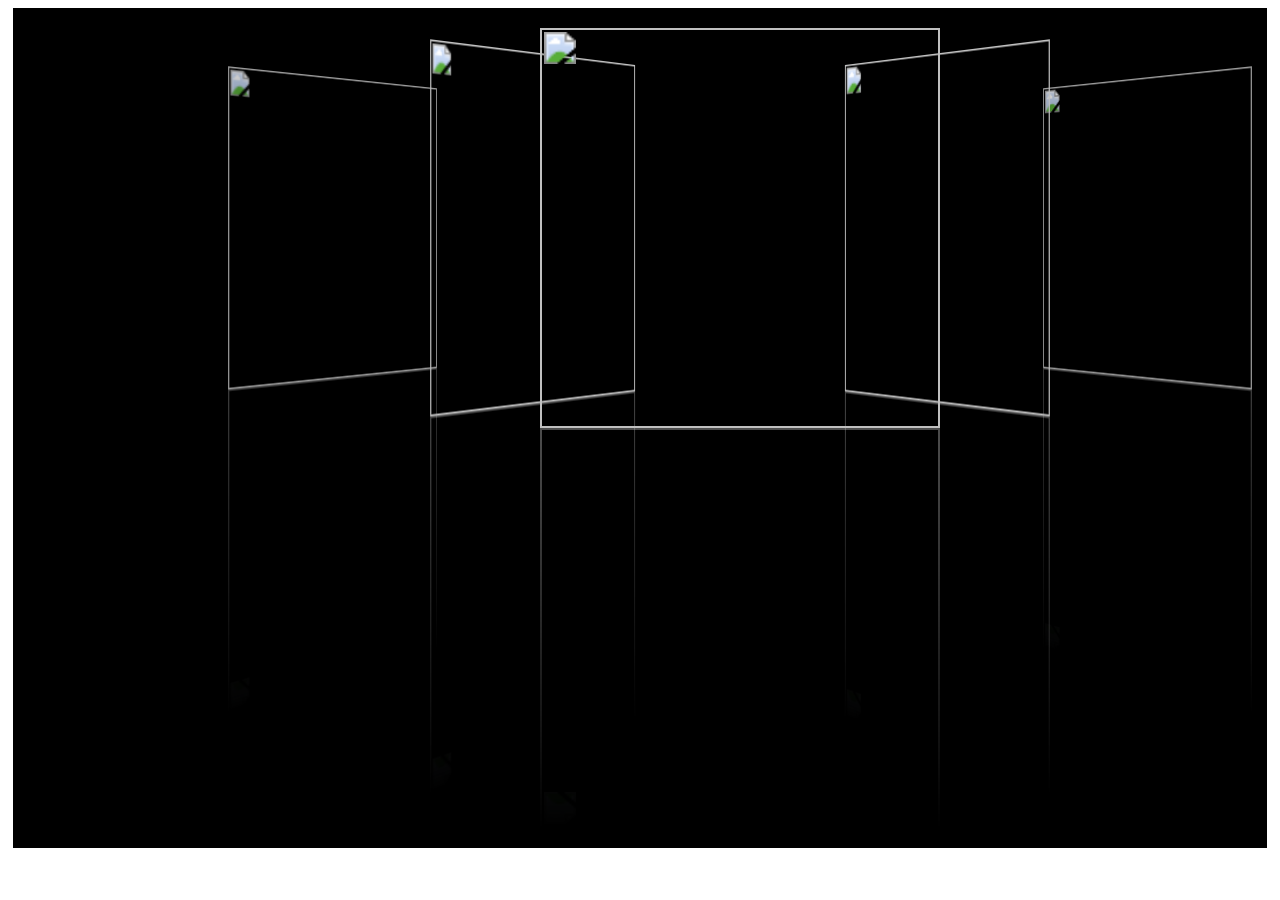
==== javascript.html @ 6c43ae1c "Added separate page to demo js version" ====
<!DOCTYPE html>
<html>

  <head>
    <meta charset='utf-8' />
    <meta http-equiv="X-UA-Compatible" content="chrome=1" />
    <meta name="description" content="Coverflow : Two basic coverflow controls - one in JavaScript and one in Silverlight" />

    <link rel="stylesheet" type="text/css" media="screen" href="stylesheets/coverflow_jquery.css">

    <title>Coverflow (JavaScript Version)</title>
  </head>

  <body>

	<div id="coverFlowControlHost"></div>

    <script type="text/javascript" src="javascripts/jquery-1.7.1.js"></script>
    <script type="text/javascript" src="javascripts/jquery.tmpl.js"></script>
    <script type="text/javascript" src="javascripts/jquery.coverFlow.js"></script>
    <script type="text/javascript" src="javascripts/main.js"></script>
  </body>
</html>
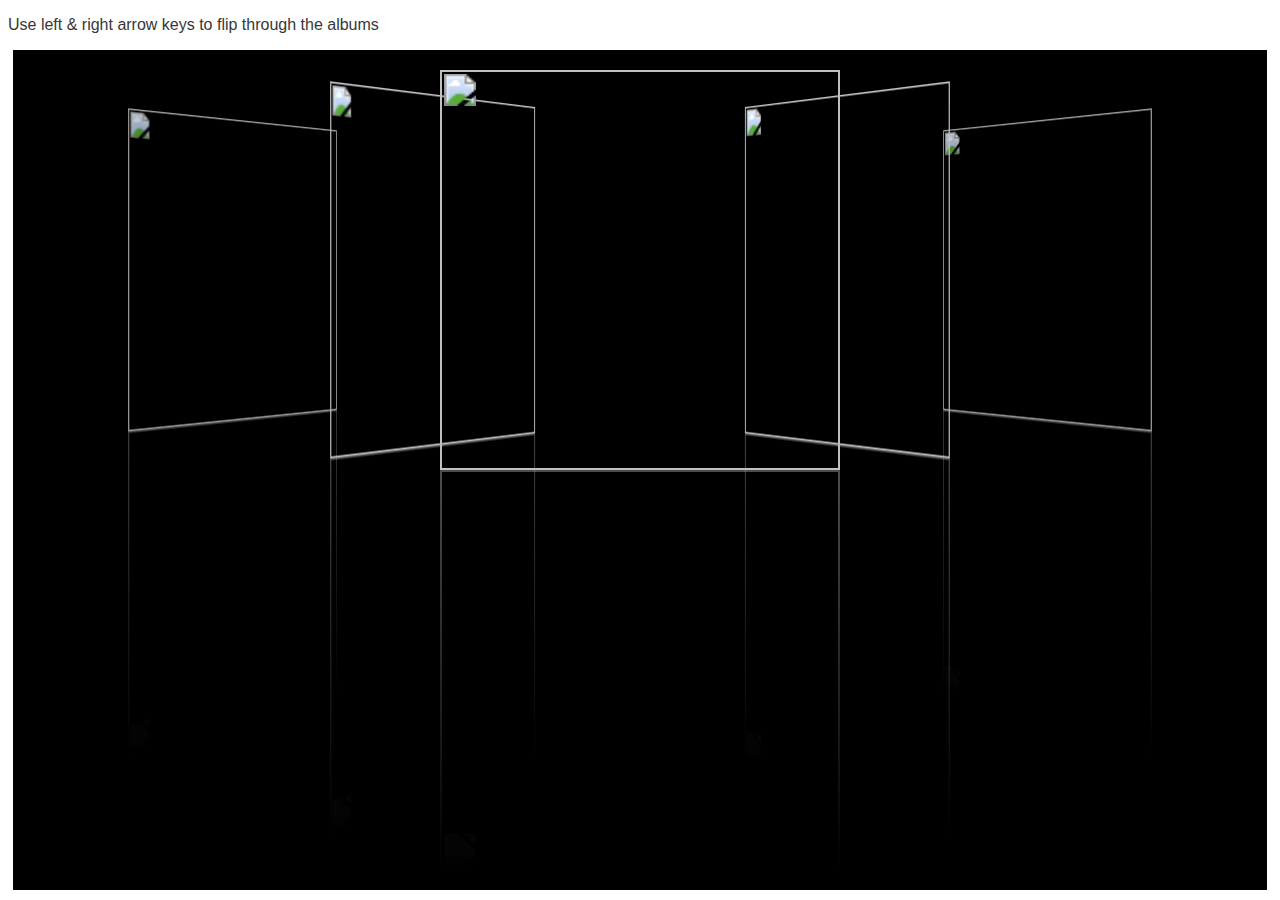
==== commit ad48a2b7: "Added instructions to demo page" ====
--- a/javascript.html
+++ b/javascript.html
@@ -7,12 +7,21 @@
     <meta name="description" content="Coverflow : Two basic coverflow controls - one in JavaScript and one in Silverlight" />
 
     <link rel="stylesheet" type="text/css" media="screen" href="stylesheets/coverflow_jquery.css">
+	<style type="text/css">
+		body {
+			color:#373737;
+			font-size: 16px;
+			font-family: 'Myriad Pro', Calibri, Helvetica, Arial, sans-serif;
+		}
+
+	</style>
 
     <title>Coverflow (JavaScript Version)</title>
   </head>
 
   <body>
 
+	<p>Use left &amp; right arrow keys to flip through the albums</p> 
 	<div id="coverFlowControlHost"></div>
 
     <script type="text/javascript" src="javascripts/jquery-1.7.1.js"></script>
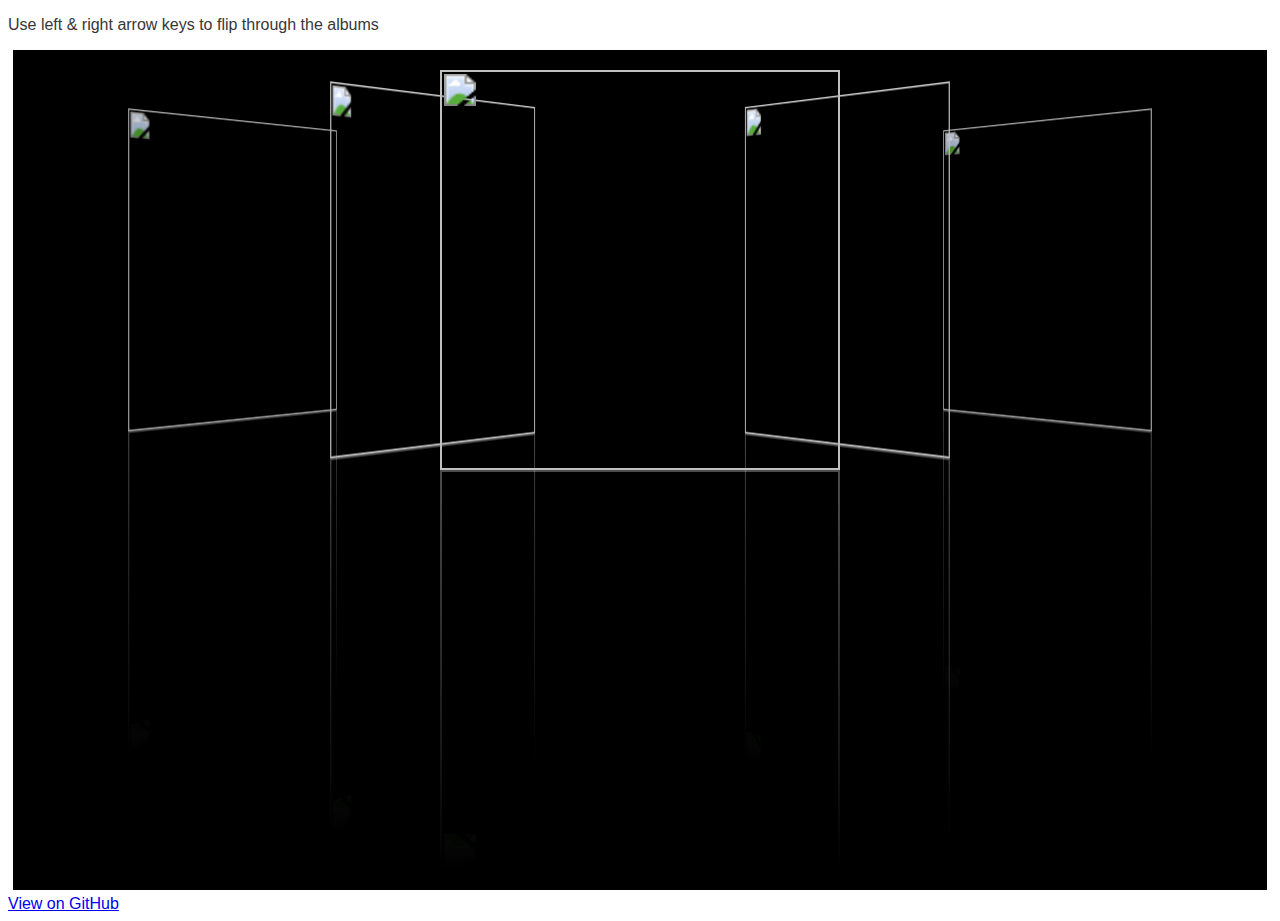
==== commit c877fac8: "Added link to code on github" ====
--- a/javascript.html
+++ b/javascript.html
@@ -23,6 +23,7 @@
 
 	<p>Use left &amp; right arrow keys to flip through the albums</p> 
 	<div id="coverFlowControlHost"></div>
+	<a href="https://github.com/ianreah/CoverFlow/">View on GitHub</a>
 
     <script type="text/javascript" src="javascripts/jquery-1.7.1.js"></script>
     <script type="text/javascript" src="javascripts/jquery.tmpl.js"></script>
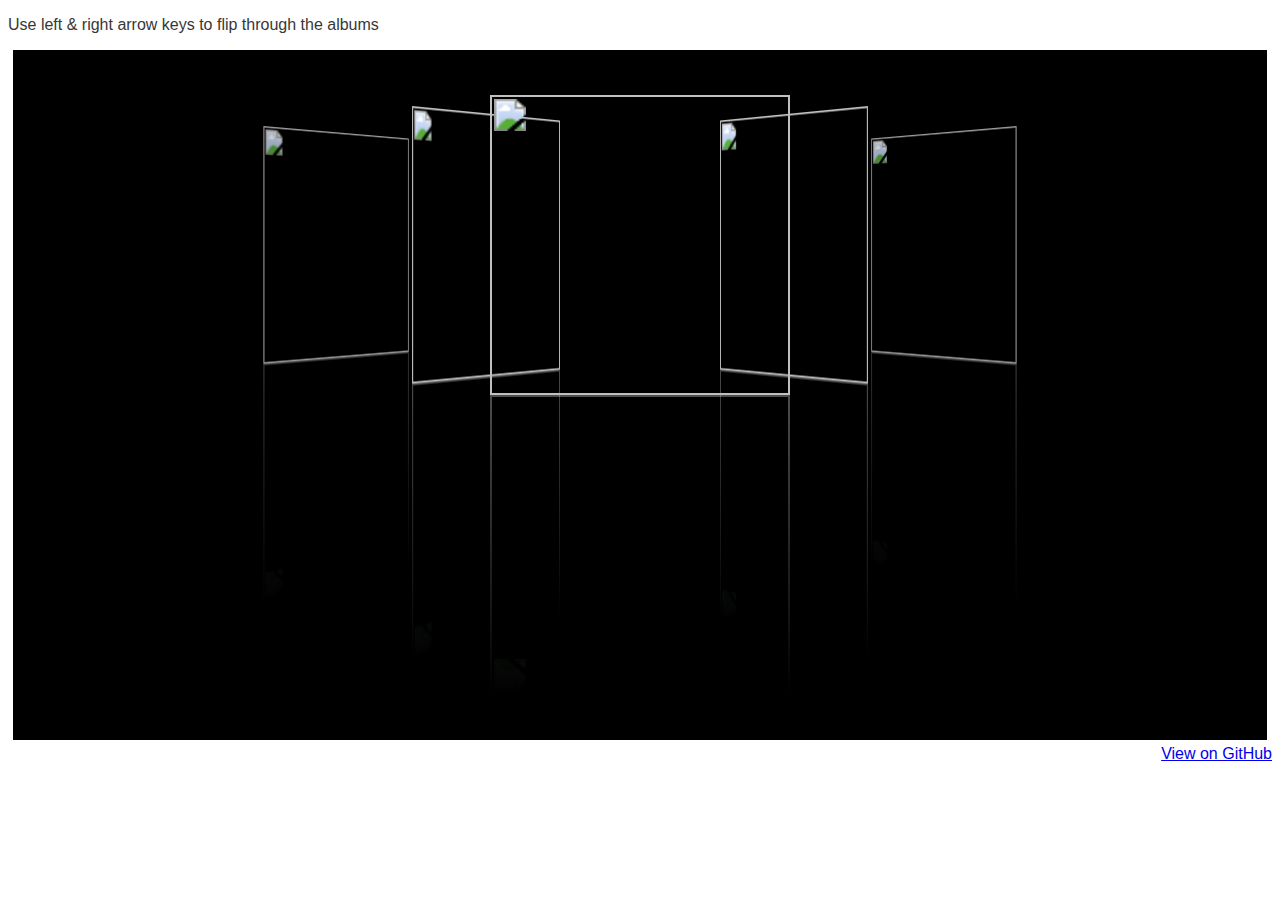
==== commit 789e3ee6: "Right-align the 'view on github' link" ====
--- a/javascript.html
+++ b/javascript.html
@@ -13,7 +13,6 @@
 			font-size: 16px;
 			font-family: 'Myriad Pro', Calibri, Helvetica, Arial, sans-serif;
 		}
-
 	</style>
 
     <title>Coverflow (JavaScript Version)</title>
@@ -23,7 +22,7 @@
 
 	<p>Use left &amp; right arrow keys to flip through the albums</p> 
 	<div id="coverFlowControlHost"></div>
-	<a href="https://github.com/ianreah/CoverFlow/">View on GitHub</a>
+	<div style="text-align: right;"><a href="https://github.com/ianreah/CoverFlow/">View on GitHub</a></div>
 
     <script type="text/javascript" src="javascripts/jquery-1.7.1.js"></script>
     <script type="text/javascript" src="javascripts/jquery.tmpl.js"></script>
